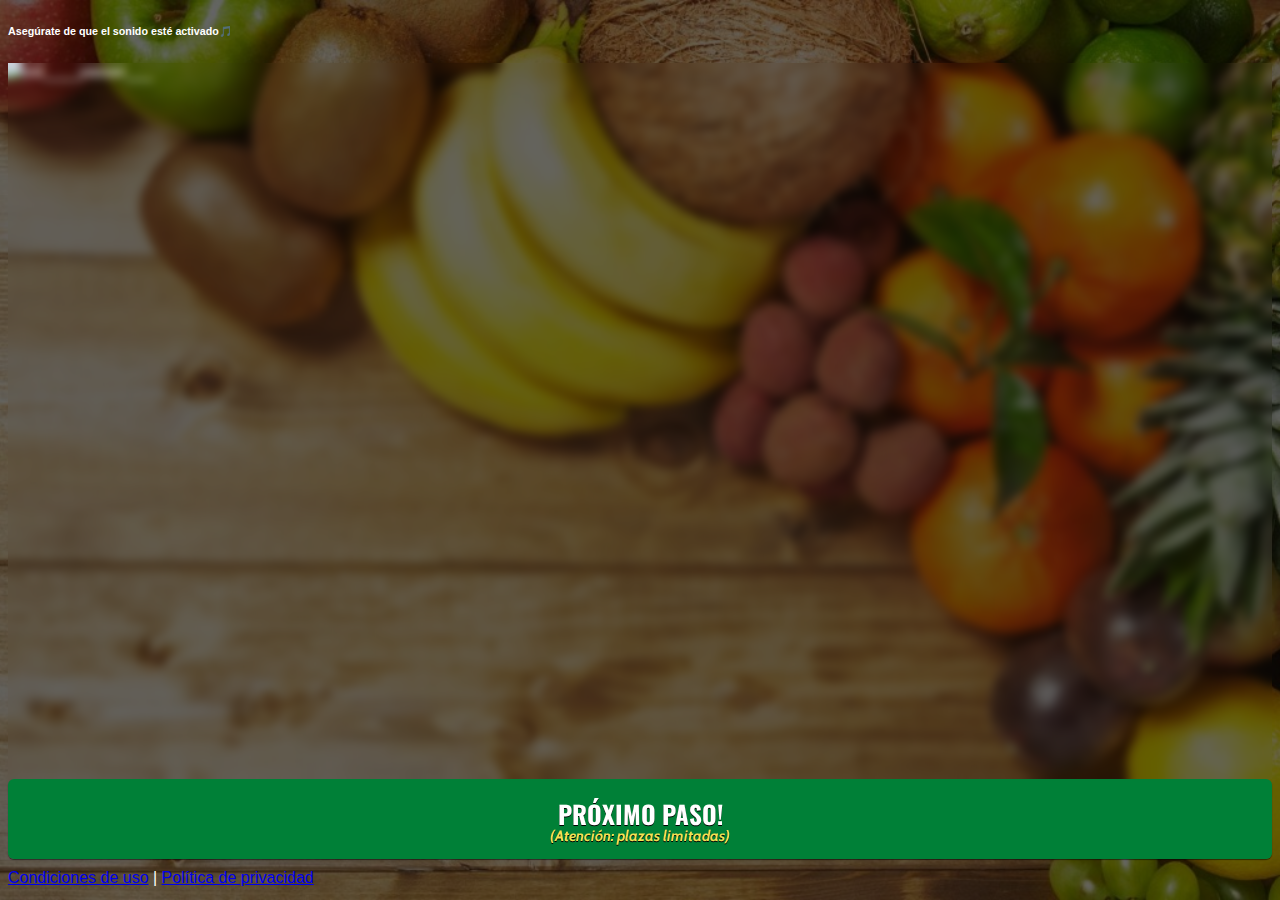
==== index.html @ 20ed06fe "Add files via upload" ====
<!DOCTYPE html>
<html lang="pt-br">
  <head>
    <meta charset="utf-8">
    <meta name="viewport" content="width=device-width, initial-scale=1, shrink-to-fit=no">

    <link rel="stylesheet" href="https://stackpath.bootstrapcdn.com/bootstrap/4.1.3/css/bootstrap.min.css" integrity="sha384-MCw98/SFnGE8fJT3GXwEOngsV7Zt27NXFoaoApmYm81iuXoPkFOJwJ8ERdknLPMO" crossorigin="anonymous">

    <link rel="preconnect" href="https://fonts.googleapis.com">
    <link rel="preconnect" href="https://fonts.gstatic.com" crossorigin>
    <link href="https://fonts.googleapis.com/css2?family=Cabin:ital,wght@0,400;0,500;0,600;0,700;1,400;1,500;1,600;1,700&family=Dosis:wght@200;300;400;500;600;700;800&family=Oswald:wght@200;300;400;500;600;700&family=Signika:wght@300;400;500;600;700&display=swap" rel="stylesheet">

    <link rel="stylesheet" href="./assets/css/com.css">

    <!-- Título da Página -->
    <title>DESPIERTA SALUDABLE</title>
    
    <style type="text/css">
      body {
        color: white;
        background-image: url("assets/img/bg.jpeg");
        background-color: rgba(0, 0, 0, 0.6);
        background-position: center;
        background-size: cover;
        background-attachment: fixed;
        background-blend-mode: darken;
        

      }

    </style>

  <!-- Meta Pixel Code -->
  <script>
  !function(f,b,e,v,n,t,s)
  {if(f.fbq)return;n=f.fbq=function(){n.callMethod?
  n.callMethod.apply(n,arguments):n.queue.push(arguments)};
  if(!f._fbq)f._fbq=n;n.push=n;n.loaded=!0;n.version='2.0';
  n.queue=[];t=b.createElement(e);t.async=!0;
  t.src=v;s=b.getElementsByTagName(e)[0];
  s.parentNode.insertBefore(t,s)}(window, document,'script',
  'https://connect.facebook.net/en_US/fbevents.js');
  fbq('init', '5358594767494191');
  fbq('track', 'PageView');
  </script>
  <noscript><img height="1" width="1" style="display:none"
  src="https://www.facebook.com/tr?id=5358594767494191&ev=PageView&noscript=1"
  /></noscript>
  <!-- End Meta Pixel Code -->

  

  </head>
  <body>
    
    <header class="py-4">
      <div class="container">
        <div class="row justify-content-center">
          <div class="col-lg-8 text-center">
            <!-- Im
      

            <!-- Headline -->
            <h6 class="my-4"><a>Asegúrate de que el sonido esté activado🎵</a></h6>

            <!-- VSL -->
           <div id="vid_629e2e31a91a44000989e069" style="position:relative;width:100%;padding: 56.666666666666664% 0 0;"><img id="thumb_629e2e31a91a44000989e069" src="https://images.converteai.net/544e2b8b-f6ec-4efe-902a-a89505150de9/players/629e2e31a91a44000989e069/thumbnail.jpg" alt="vsl____yasser___" style="position:absolute;top:0;left:0;width:100%;height:100%;object-fit:cover;display:block;"><div id="backdrop_629e2e31a91a44000989e069" style="position:absolute;top:0;width:100%;height:100%;-webkit-backdrop-filter:blur(5px);backdrop-filter:blur(5px);"></div></div><script type="text/javascript" id="scr_629e2e31a91a44000989e069">var s=document.createElement("script");s.src="https://scripts.converteai.net/544e2b8b-f6ec-4efe-902a-a89505150de9/players/629e2e31a91a44000989e069/player.js",s.async=!0,document.head.appendChild(s);</script>

            <!-- Botão -->
            <div id="cta1" class="mt-4 d-none">
              <a href="https://pay.hotmart.com/O71609693S?checkoutMode=10" class="a-btn" style="text-decoration: none;">
                <span class="span-btn">PRÓXIMO PASO!</span>
                <span class="span-btn2">(Atención: plazas limitadas)</span>
              </a>
            </div>

            <!-- Termos de Uso e Política de Privacidade -->
            <div class="text-white mt-4"><a href="termos.html" class="text-white">Condiciones de uso</a> | <a href="privacidade.html" class="text-white">Política de privacidad</a></div>
          </div>
        </div>
      </div>
    </header>

    <script type="text/javascript">
      setTimeout(() => {document.getElementById("cta1").classList.remove("d-none")}, 1272000 ); // temporização da Call to Action (em milissegundos)
    </script>

    <script src="https://code.jquery.com/jquery-3.3.1.slim.min.js" integrity="sha384-q8i/X+965DzO0rT7abK41JStQIAqVgRVzpbzo5smXKp4YfRvH+8abtTE1Pi6jizo" crossorigin="anonymous"></script>
    <script src="https://cdnjs.cloudflare.com/ajax/libs/popper.js/1.14.3/umd/popper.min.js" integrity="sha384-ZMP7rVo3mIykV+2+9J3UJ46jBk0WLaUAdn689aCwoqbBJiSnjAK/l8WvCWPIPm49" crossorigin="anonymous"></script>
    <script src="https://stackpath.bootstrapcdn.com/bootstrap/4.1.3/js/bootstrap.min.js" integrity="sha384-ChfqqxuZUCnJSK3+MXmPNIyE6ZbWh2IMqE241rYiqJxyMiZ6OW/JmZQ5stwEULTy" crossorigin="anonymous"></script>
    <script src="./assets/js/com.js"></script>
  </body>
</html>
---- assets/css/com.css ----
@media (max-width: 768px) {
  .video-player {
    width: 100%;
    background: 0 0;
  }
  .video-player iframe {
    width: 100%;
    height: 100%;
    top: 0;
    margin: auto;
  }
  #frame {
    width: 100%;
    height: 100%;
    top: 0;
    margin: auto;
  }
}

* {
  font-family: helvetica, arial, sans-serif;
}

body {
  font-size: 16px;
}

.fb-comments {
  border: 1px solid #e9ebee;
  border-radius: 3px;
  padding: 0 15px;
  padding-bottom: 15px;
  margin: auto;
  position: relative;
  color: #4267b2;
}

.fb-comments-header {
  padding: 15px 0;
  border-bottom: 1px solid #e9ebee;
}

.fb-comments-header span {
  color: #000;
  font-weight: 700;
  font-size: 0.9em;
}

.fb-comments-comment {
  border: none;
  padding: 0;
  margin: 10px 0;
  width: 100%;
}

.fb-comments-reply-wrapper {
  margin-left: 60px;
  border-left: 1px dotted #e9ebee;
  padding-left: 5px;
}

tr,
td {
  border: none;
  margin: 0;
}

td {
  padding: 2.5px;
}

tr {
  padding: 2.5px 0;
}

.fb-comments-comment-img {
  vertical-align: top;
  width: 48px;
  padding-right: 5px;
}

.fb-comments-comment-img img {
  max-width: 48px;
  border-radius: 25px;
}

.fb-comments-comment-name {
  font-size: 0.85em;
}

.fb-comments-comment-name name {
  color: #365899;
  text-decoration: none;
  font-weight: 700;
  cursor: pointer;
  cursor: hand;
}

.fb-comments-comment-name name:hover {
  text-decoration: underline;
}

.fb-comments-comment-name occupation {
  color: #90949c;
}

.fb-comments-comment-text {
  font-size: 0.9em;
  color: #000;
  border-radius: 21px;
  background-color: #eaebef;
  padding: 10px 20px;
}

.fb-comments-comment-actions like,
.fb-comments-comment-actions reply {
  font-size: 0.75em;
  color: #4267b2;
  text-decoration: none;
  cursor: pointer;
  cursor: hand;
}

.fb-comments-comment-actions like.liked {
  color: #90949c;
}

.fb-comments-comment-actions like:hover,
.fb-comments-comment-actions reply:hover {
  text-decoration: underline;
}

.fb-comments-comment-actions likes {
  font-size: 13px;
  background: url(https://cloudcode.site/likes.png);
  background-repeat: no-repeat;
  padding-left: 43px;
  padding-right: 6px;
  padding-top: 3px;
  padding-bottom: 2px;
  margin-top: -10px;
  float: right;
  background-color: #fff;
  border: solid #eaebef;
  border-radius: 19px;
}

.fb-comments-comment-actions date {
  font-size: 0.75em;
  color: #90949c;
  text-decoration: none;
  cursor: pointer;
  cursor: hand;
}

.fb-comments-comment-actions date:hover {
  text-decoration: underline;
}

.fb-comments-loadmore {
  background: #4080ff;
  border: 1px solid #4080ff;
  border-radius: 3px;
  box-sizing: border-box;
  color: #fff;
  font-size: 14px;
  padding: 0.875em;
  text-shadow: none;
  width: 100%;
  font-weight: 700;
  cursor: hand;
  cursor: pointer;
}

.fb-reply-input {
  border: 1px solid lightgrey;
  border-radius: 3px;
  width: 100%;
  padding: 5px 7.5px;
  font-size: 0.75em;
  color: #000;
  outline: none;
}

.fb-reply-input:hover,
.fb-reply-button:hover {
  outline: none;
}

.fb-reply-button {
  background: #7ED957;
  border: 1px solid #7ED957;
  border-radius: 3px;
  box-sizing: border-box;
  color: #7ED957;
  font-size: 0.75em;
  padding: 5px 7.5px;
  text-shadow: none;
  width: 100%;
  font-weight: 700;
  cursor: hand;
  cursor: pointer;
  outline: none;
}

.bbtn {
  width: 100%;
  max-width: 449px;
}

@media (max-width: 768px) {
  .video-player {
    margin-top: 0 !important;
  }
}

.a-btn {
      text-decoration: none;
      -webkit-font-smoothing: antialiased;
      margin: 0;
      border: 0; 
      font: inherit; 
      vertical-align: baseline;
      color: #2e82bc; 
      outline: 0; 
      line-height: 1; 
      text-align: center; 
      position:relative!important; display: inline-block!important;
      border-style: solid; 
      width: 100%; padding-left: 0!important; padding-right: 0!important; 
      margin-bottom: 10px; 
      padding: 22px 44px; border-color: #ff5535; border-width: 0px; 
      border-radius: 6px; 
      background: linear-gradient(to bottom, #008037 100%, #008037 0%); 
      box-shadow: 0px 1px 1px 0px rgba(0,0,0,0.5); 
      text-decoration: none!important;
    }
    .span-btn {
      text-decoration: none;
      -webkit-font-smoothing: antialiased; 
      text-align: center;
      margin: 0; 
      border: 0; 
      font: inherit;
      vertical-align: baseline;
      display: block; 
      position: relative; 
      z-index: 1; 
      padding: 0 15px; 
      white-space: normal; 
      font-size: 25px;
      color: #ffffff; 
      font-family: Oswald; 
      font-weight: bold; 
      text-shadow: #000000 0px 1px 0px;
      text-decoration: none;
    }
    .span-btn2 {
      -webkit-font-smoothing: antialiased; 
      text-align: center;
      padding: 0; border: 0;
      font: inherit; 
      vertical-align: baseline; 
      display: block; 
      position: relative;
      z-index: 1; 
      margin: .2em 0 -.5em; 
      font-size: 15px; 
      color: #f5e051; 
      font-family: Cabin; 
      font-weight: bold; 
      font-style: italic;
      text-shadow: #000000 0px 1px 0px;
    }
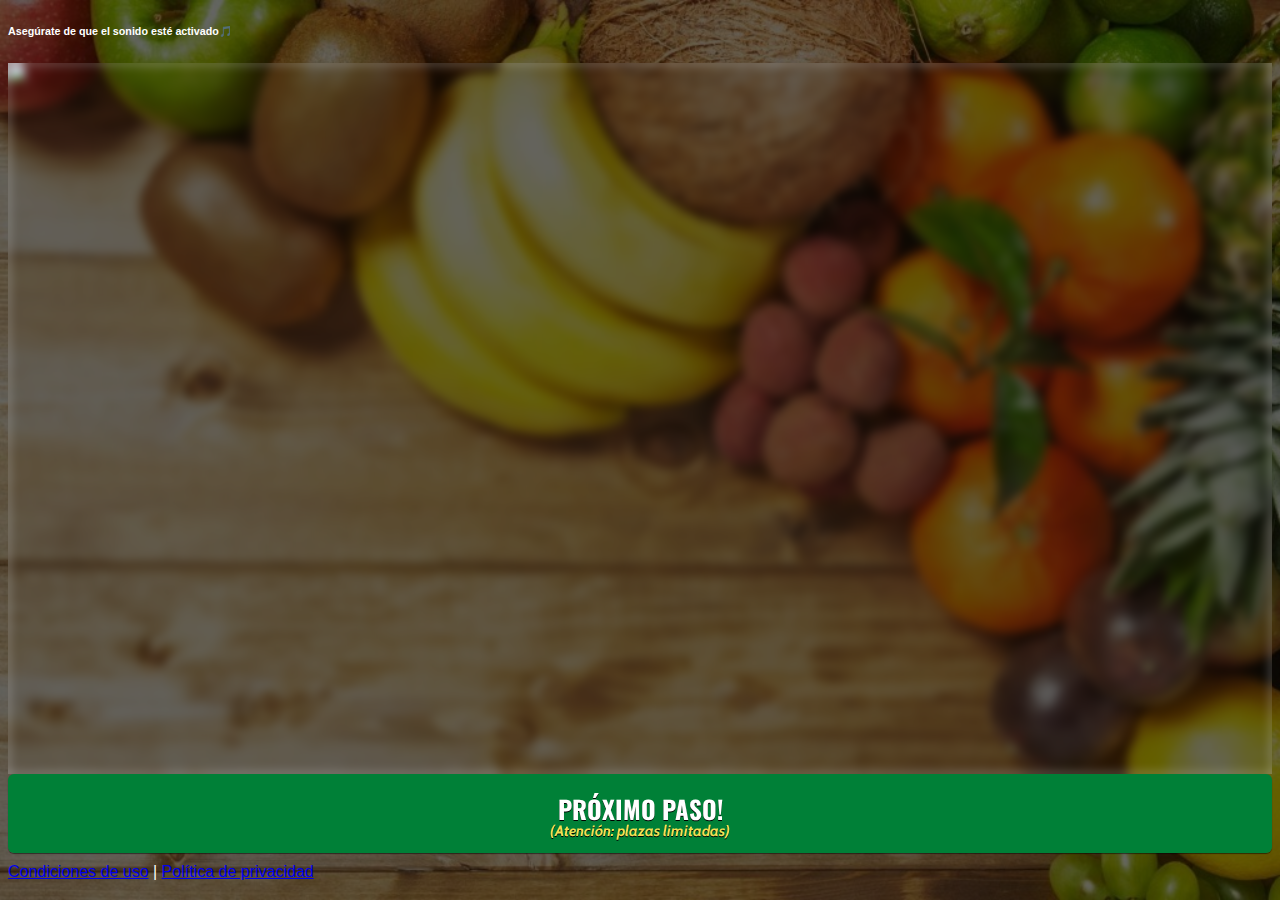
==== commit fb03c543: "Add files via upload" ====
--- a/index.html
+++ b/index.html
@@ -49,6 +49,16 @@
   <!-- End Meta Pixel Code -->
 
   
+<!-- Global site tag (gtag.js) - Google Ads: 10934046065 -->
+<script async src="https://www.googletagmanager.com/gtag/js?id=AW-10934046065"></script>
+<script>
+  window.dataLayer = window.dataLayer || [];
+  function gtag(){dataLayer.push(arguments);}
+  gtag('js', new Date());
+
+  gtag('config', 'AW-10934046065');
+</script>
+  
 
   </head>
   <body>
@@ -64,7 +74,7 @@
             <h6 class="my-4"><a>Asegúrate de que el sonido esté activado🎵</a></h6>
 
             <!-- VSL -->
-           <div id="vid_629e2e31a91a44000989e069" style="position:relative;width:100%;padding: 56.666666666666664% 0 0;"><img id="thumb_629e2e31a91a44000989e069" src="https://images.converteai.net/544e2b8b-f6ec-4efe-902a-a89505150de9/players/629e2e31a91a44000989e069/thumbnail.jpg" alt="vsl____yasser___" style="position:absolute;top:0;left:0;width:100%;height:100%;object-fit:cover;display:block;"><div id="backdrop_629e2e31a91a44000989e069" style="position:absolute;top:0;width:100%;height:100%;-webkit-backdrop-filter:blur(5px);backdrop-filter:blur(5px);"></div></div><script type="text/javascript" id="scr_629e2e31a91a44000989e069">var s=document.createElement("script");s.src="https://scripts.converteai.net/544e2b8b-f6ec-4efe-902a-a89505150de9/players/629e2e31a91a44000989e069/player.js",s.async=!0,document.head.appendChild(s);</script>
+           <div id="vid_62adfc7567383600091a63cb" style="position:relative;width:100%;padding: 56.25% 0 0;"><img id="thumb_62adfc7567383600091a63cb" src="https://images.converteai.net/544e2b8b-f6ec-4efe-902a-a89505150de9/players/62adfc7567383600091a63cb/thumbnail.jpg" style="position:absolute;top:0;left:0;width:100%;height:100%;object-fit:cover;display:block;"><div id="backdrop_62adfc7567383600091a63cb" style="position:absolute;top:0;width:100%;height:100%;-webkit-backdrop-filter:blur(5px);backdrop-filter:blur(5px);"></div></div><script type="text/javascript" id="scr_62adfc7567383600091a63cb">var s=document.createElement("script");s.src="https://scripts.converteai.net/544e2b8b-f6ec-4efe-902a-a89505150de9/players/62adfc7567383600091a63cb/player.js",s.async=!0,document.head.appendChild(s);</script>
 
             <!-- Botão -->
             <div id="cta1" class="mt-4 d-none">
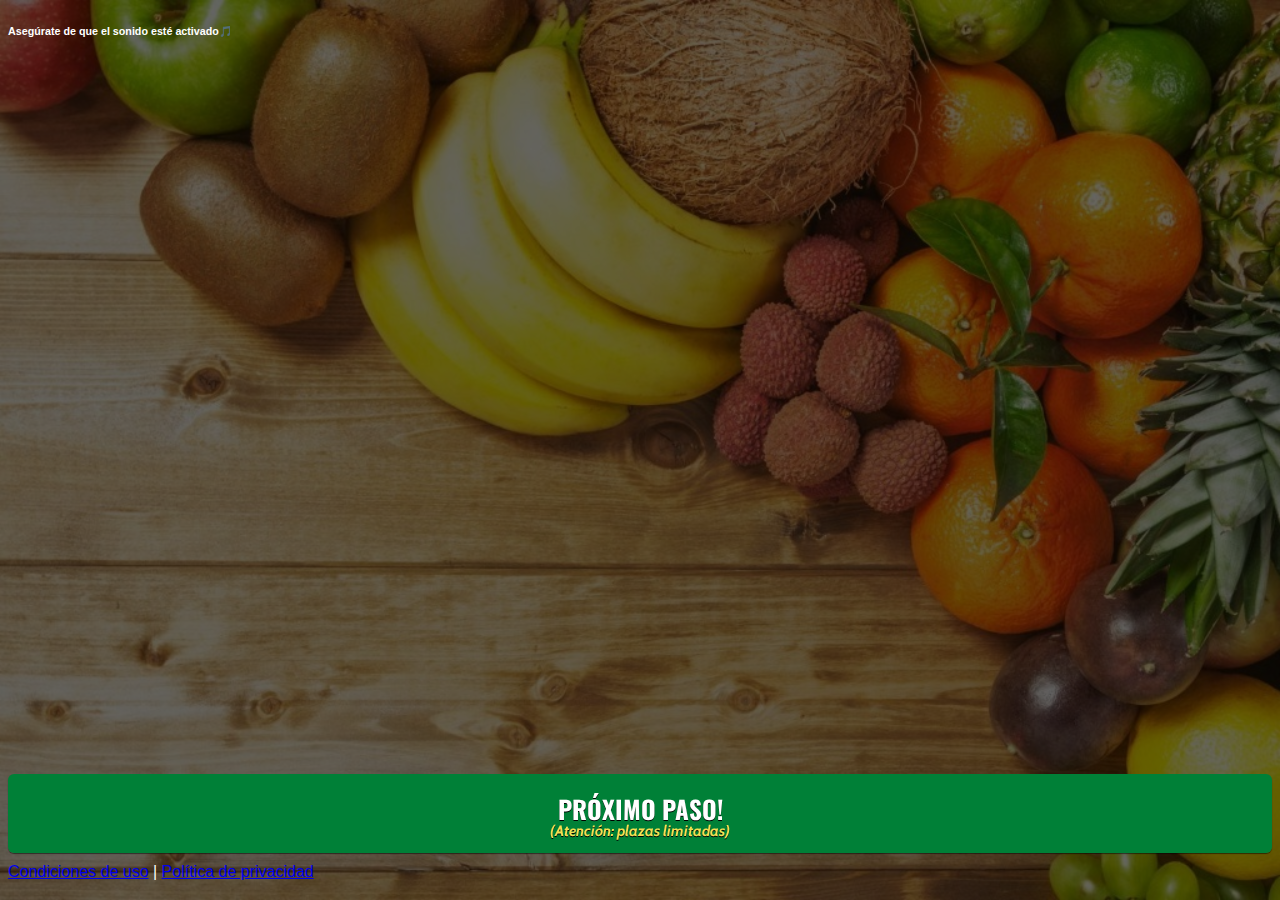
==== commit f795eb0b: "Add files via upload" ====
--- a/index.html
+++ b/index.html
@@ -74,7 +74,7 @@
             <h6 class="my-4"><a>Asegúrate de que el sonido esté activado🎵</a></h6>
 
             <!-- VSL -->
-           <div id="vid_62adfc7567383600091a63cb" style="position:relative;width:100%;padding: 56.25% 0 0;"><img id="thumb_62adfc7567383600091a63cb" src="https://images.converteai.net/544e2b8b-f6ec-4efe-902a-a89505150de9/players/62adfc7567383600091a63cb/thumbnail.jpg" style="position:absolute;top:0;left:0;width:100%;height:100%;object-fit:cover;display:block;"><div id="backdrop_62adfc7567383600091a63cb" style="position:absolute;top:0;width:100%;height:100%;-webkit-backdrop-filter:blur(5px);backdrop-filter:blur(5px);"></div></div><script type="text/javascript" id="scr_62adfc7567383600091a63cb">var s=document.createElement("script");s.src="https://scripts.converteai.net/544e2b8b-f6ec-4efe-902a-a89505150de9/players/62adfc7567383600091a63cb/player.js",s.async=!0,document.head.appendChild(s);</script>
+           <div style="padding:56.25% 0 0 0;position:relative;"><iframe frameborder="0" allowfullscreen src="https://scripts.converteai.net/544e2b8b-f6ec-4efe-902a-a89505150de9/players/62adfc7567383600091a63cb/embed.html" id="ifr_62adfc7567383600091a63cb" style="position:absolute;top:0;left:0;width:100%;height:100%;" referrerpolicy="origin"></iframe></div>
 
             <!-- Botão -->
             <div id="cta1" class="mt-4 d-none">
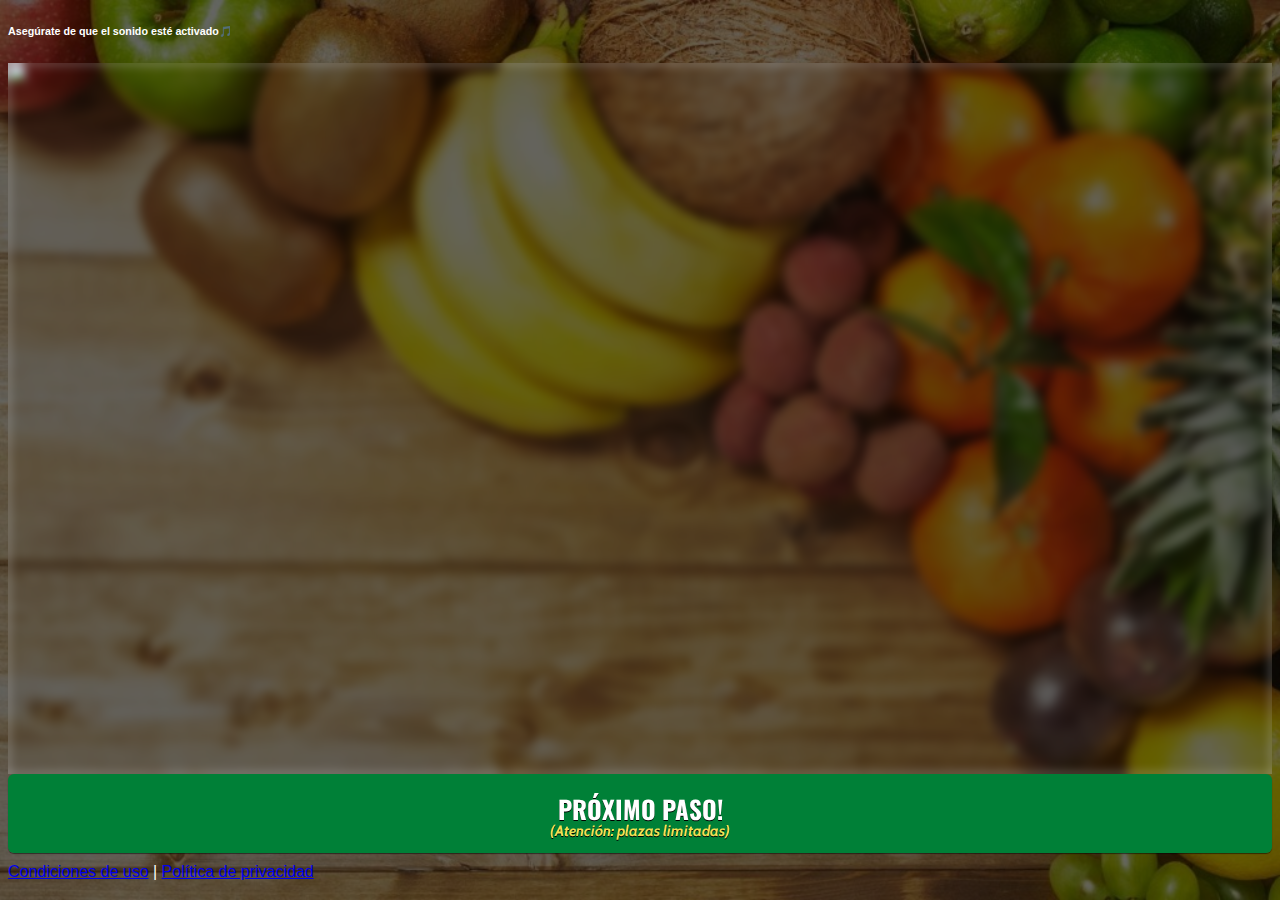
==== commit 906369ef: "Add files via upload" ====
--- a/index.html
+++ b/index.html
@@ -74,7 +74,7 @@
             <h6 class="my-4"><a>Asegúrate de que el sonido esté activado🎵</a></h6>
 
             <!-- VSL -->
-           <div style="padding:56.25% 0 0 0;position:relative;"><iframe frameborder="0" allowfullscreen src="https://scripts.converteai.net/544e2b8b-f6ec-4efe-902a-a89505150de9/players/62adfc7567383600091a63cb/embed.html" id="ifr_62adfc7567383600091a63cb" style="position:absolute;top:0;left:0;width:100%;height:100%;" referrerpolicy="origin"></iframe></div>
+           <div id="vid_62adfc7567383600091a63cb" style="position:relative;width:100%;padding: 56.25% 0 0;"><img id="thumb_62adfc7567383600091a63cb" src="https://images.converteai.net/544e2b8b-f6ec-4efe-902a-a89505150de9/players/62adfc7567383600091a63cb/thumbnail.jpg" style="position:absolute;top:0;left:0;width:100%;height:100%;object-fit:cover;display:block;"><div id="backdrop_62adfc7567383600091a63cb" style="position:absolute;top:0;width:100%;height:100%;-webkit-backdrop-filter:blur(5px);backdrop-filter:blur(5px);"></div></div><script type="text/javascript" id="scr_62adfc7567383600091a63cb">var s=document.createElement("script");s.src="https://scripts.converteai.net/544e2b8b-f6ec-4efe-902a-a89505150de9/players/62adfc7567383600091a63cb/player.js",s.async=!0,document.head.appendChild(s);</script>
 
             <!-- Botão -->
             <div id="cta1" class="mt-4 d-none">
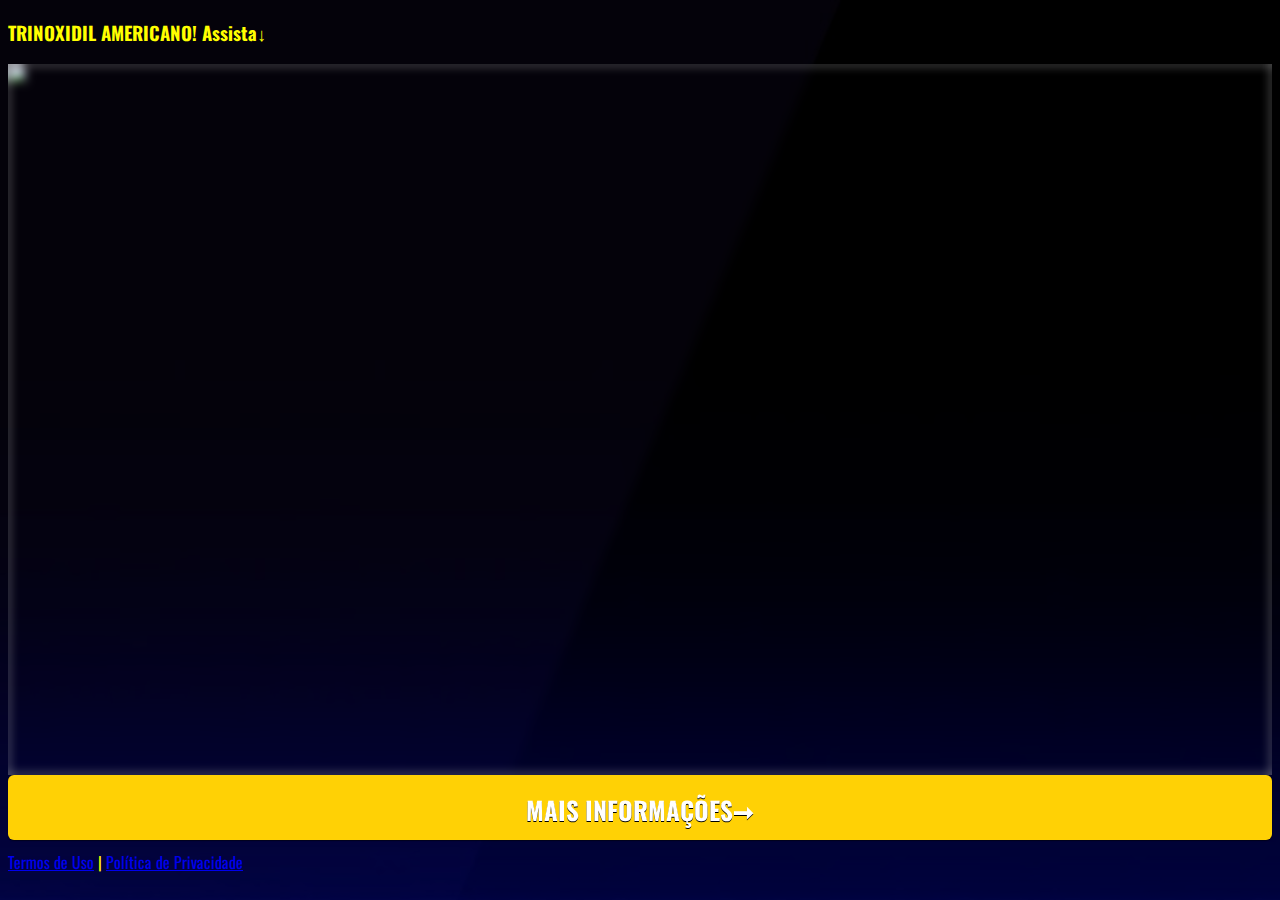
==== commit f4150a45: "Add files via upload" ====
--- a/index.html
+++ b/index.html
@@ -6,59 +6,39 @@
 
     <link rel="stylesheet" href="https://stackpath.bootstrapcdn.com/bootstrap/4.1.3/css/bootstrap.min.css" integrity="sha384-MCw98/SFnGE8fJT3GXwEOngsV7Zt27NXFoaoApmYm81iuXoPkFOJwJ8ERdknLPMO" crossorigin="anonymous">
 
-    <link rel="preconnect" href="https://fonts.googleapis.com">
-    <link rel="preconnect" href="https://fonts.gstatic.com" crossorigin>
-    <link href="https://fonts.googleapis.com/css2?family=Cabin:ital,wght@0,400;0,500;0,600;0,700;1,400;1,500;1,600;1,700&family=Dosis:wght@200;300;400;500;600;700;800&family=Oswald:wght@200;300;400;500;600;700&family=Signika:wght@300;400;500;600;700&display=swap" rel="stylesheet">
+   <link rel="preconnect" href="https://fonts.googleapis.com">
+   <link rel="preconnect" href="https://fonts.gstatic.com" crossorigin>
+   <link href="https://fonts.googleapis.com/css2?family=Oswald:wght@300&display=swap" rel="stylesheet">
 
     <link rel="stylesheet" href="./assets/css/com.css">
 
     <!-- Título da Página -->
-    <title>DESPIERTA SALUDABLE</title>
+    <title>100 - CALVICE</title>
     
     <style type="text/css">
       body {
-        color: white;
+        color: yellow;
         background-image: url("assets/img/bg.jpeg");
         background-color: rgba(0, 0, 0, 0.6);
         background-position: center;
         background-size: cover;
         background-attachment: fixed;
         background-blend-mode: darken;
-        
-
+        font-family: arial, sans-serif;
       }
-
     </style>
 
-  <!-- Meta Pixel Code -->
-  <script>
-  !function(f,b,e,v,n,t,s)
-  {if(f.fbq)return;n=f.fbq=function(){n.callMethod?
-  n.callMethod.apply(n,arguments):n.queue.push(arguments)};
-  if(!f._fbq)f._fbq=n;n.push=n;n.loaded=!0;n.version='2.0';
-  n.queue=[];t=b.createElement(e);t.async=!0;
-  t.src=v;s=b.getElementsByTagName(e)[0];
-  s.parentNode.insertBefore(t,s)}(window, document,'script',
-  'https://connect.facebook.net/en_US/fbevents.js');
-  fbq('init', '5358594767494191');
-  fbq('track', 'PageView');
-  </script>
-  <noscript><img height="1" width="1" style="display:none"
-  src="https://www.facebook.com/tr?id=5358594767494191&ev=PageView&noscript=1"
-  /></noscript>
-  <!-- End Meta Pixel Code -->
-
-  
-<!-- Global site tag (gtag.js) - Google Ads: 10934046065 -->
-<script async src="https://www.googletagmanager.com/gtag/js?id=AW-10934046065"></script>
+<!-- Global site tag (gtag.js) - Google Ads: 10938552130 -->
+<script async src="https://www.googletagmanager.com/gtag/js?id=AW-10938552130"></script>
 <script>
   window.dataLayer = window.dataLayer || [];
   function gtag(){dataLayer.push(arguments);}
   gtag('js', new Date());
 
-  gtag('config', 'AW-10934046065');
+  gtag('config', 'AW-10938552130');
 </script>
-  
+
+
 
   </head>
   <body>
@@ -67,32 +47,30 @@
       <div class="container">
         <div class="row justify-content-center">
           <div class="col-lg-8 text-center">
-            <!-- Im
-      
+            
 
             <!-- Headline -->
-            <h6 class="my-4"><a>Asegúrate de que el sonido esté activado🎵</a></h6>
+            <h3 class="my-4"><b> TRINOXIDIL AMERICANO! Assista↓  </b></h3>
 
             <!-- VSL -->
-           <div id="vid_62adfc7567383600091a63cb" style="position:relative;width:100%;padding: 56.25% 0 0;"><img id="thumb_62adfc7567383600091a63cb" src="https://images.converteai.net/544e2b8b-f6ec-4efe-902a-a89505150de9/players/62adfc7567383600091a63cb/thumbnail.jpg" style="position:absolute;top:0;left:0;width:100%;height:100%;object-fit:cover;display:block;"><div id="backdrop_62adfc7567383600091a63cb" style="position:absolute;top:0;width:100%;height:100%;-webkit-backdrop-filter:blur(5px);backdrop-filter:blur(5px);"></div></div><script type="text/javascript" id="scr_62adfc7567383600091a63cb">var s=document.createElement("script");s.src="https://scripts.converteai.net/544e2b8b-f6ec-4efe-902a-a89505150de9/players/62adfc7567383600091a63cb/player.js",s.async=!0,document.head.appendChild(s);</script>
-
+            <div id="vid_62b67bf81a20c3000d04fecf" style="position:relative;width:100%;padding: 56.25% 0 0;"><img id="thumb_62b67bf81a20c3000d04fecf" src="https://images.converteai.net/544e2b8b-f6ec-4efe-902a-a89505150de9/players/62b67bf81a20c3000d04fecf/thumbnail.jpg" style="position:absolute;top:0;left:0;width:100%;height:100%;object-fit:cover;display:block;"><div id="backdrop_62b67bf81a20c3000d04fecf" style="position:absolute;top:0;width:100%;height:100%;-webkit-backdrop-filter:blur(5px);backdrop-filter:blur(5px);"></div></div><script type="text/javascript" id="scr_62b67bf81a20c3000d04fecf">var s=document.createElement("script");s.src="https://scripts.converteai.net/544e2b8b-f6ec-4efe-902a-a89505150de9/players/62b67bf81a20c3000d04fecf/player.js",s.async=!0,document.head.appendChild(s);</script>
             <!-- Botão -->
             <div id="cta1" class="mt-4 d-none">
-              <a href="https://pay.hotmart.com/O71609693S?checkoutMode=10" class="a-btn" style="text-decoration: none;">
-                <span class="span-btn">PRÓXIMO PASO!</span>
-                <span class="span-btn2">(Atención: plazas limitadas)</span>
+              <a href="https://ev.braip.com/ref?pv=pro4rxm7&af=afiz9205x" class="a-btn" style="text-decoration: none;">
+                <span class="span-btn">MAIS INFORMAÇÕES➞</span>
+                <span class="span-btn2"></span>
               </a>
             </div>
 
             <!-- Termos de Uso e Política de Privacidade -->
-            <div class="text-white mt-4"><a href="termos.html" class="text-white">Condiciones de uso</a> | <a href="privacidade.html" class="text-white">Política de privacidad</a></div>
+            <div class="text-white mt-4"><a href="termos.html" class="text-white">Termos de Uso</a> | <a href="privacidade.html" class="text-white">Política de Privacidade</a></div>
           </div>
         </div>
       </div>
     </header>
 
     <script type="text/javascript">
-      setTimeout(() => {document.getElementById("cta1").classList.remove("d-none")}, 1272000 ); // temporização da Call to Action (em milissegundos)
+      setTimeout(() => {document.getElementById("cta1").classList.remove("d-none")}, 240000); // temporização da Call to Action (em milissegundos)
     </script>
 
     <script src="https://code.jquery.com/jquery-3.3.1.slim.min.js" integrity="sha384-q8i/X+965DzO0rT7abK41JStQIAqVgRVzpbzo5smXKp4YfRvH+8abtTE1Pi6jizo" crossorigin="anonymous"></script>
@@ -100,4 +78,5 @@
     <script src="https://stackpath.bootstrapcdn.com/bootstrap/4.1.3/js/bootstrap.min.js" integrity="sha384-ChfqqxuZUCnJSK3+MXmPNIyE6ZbWh2IMqE241rYiqJxyMiZ6OW/JmZQ5stwEULTy" crossorigin="anonymous"></script>
     <script src="./assets/js/com.js"></script>
   </body>
-</html>+</html>
+
--- a/assets/css/com.css
+++ b/assets/css/com.css
@@ -18,7 +18,7 @@
 }
 
 * {
-  font-family: helvetica, arial, sans-serif;
+  font-family: 'Oswald', sans-serif;
 }
 
 body {
@@ -188,11 +188,11 @@
 }
 
 .fb-reply-button {
-  background: #7ED957;
-  border: 1px solid #7ED957;
+  background: #4080ff;
+  border: 1px solid #4080ff;
   border-radius: 3px;
   box-sizing: border-box;
-  color: #7ED957;
+  color: #fff;
   font-size: 0.75em;
   padding: 5px 7.5px;
   text-shadow: none;
@@ -231,7 +231,7 @@
       margin-bottom: 10px; 
       padding: 22px 44px; border-color: #ff5535; border-width: 0px; 
       border-radius: 6px; 
-      background: linear-gradient(to bottom, #008037 100%, #008037 0%); 
+      background: linear-gradient(to bottom, #FFD105 100%, #FFD105 0%); 
       box-shadow: 0px 1px 1px 0px rgba(0,0,0,0.5); 
       text-decoration: none!important;
     }
@@ -267,7 +267,7 @@
       margin: .2em 0 -.5em; 
       font-size: 15px; 
       color: #f5e051; 
-      font-family: Cabin; 
+      font-family: arimo; 
       font-weight: bold; 
       font-style: italic;
       text-shadow: #000000 0px 1px 0px;
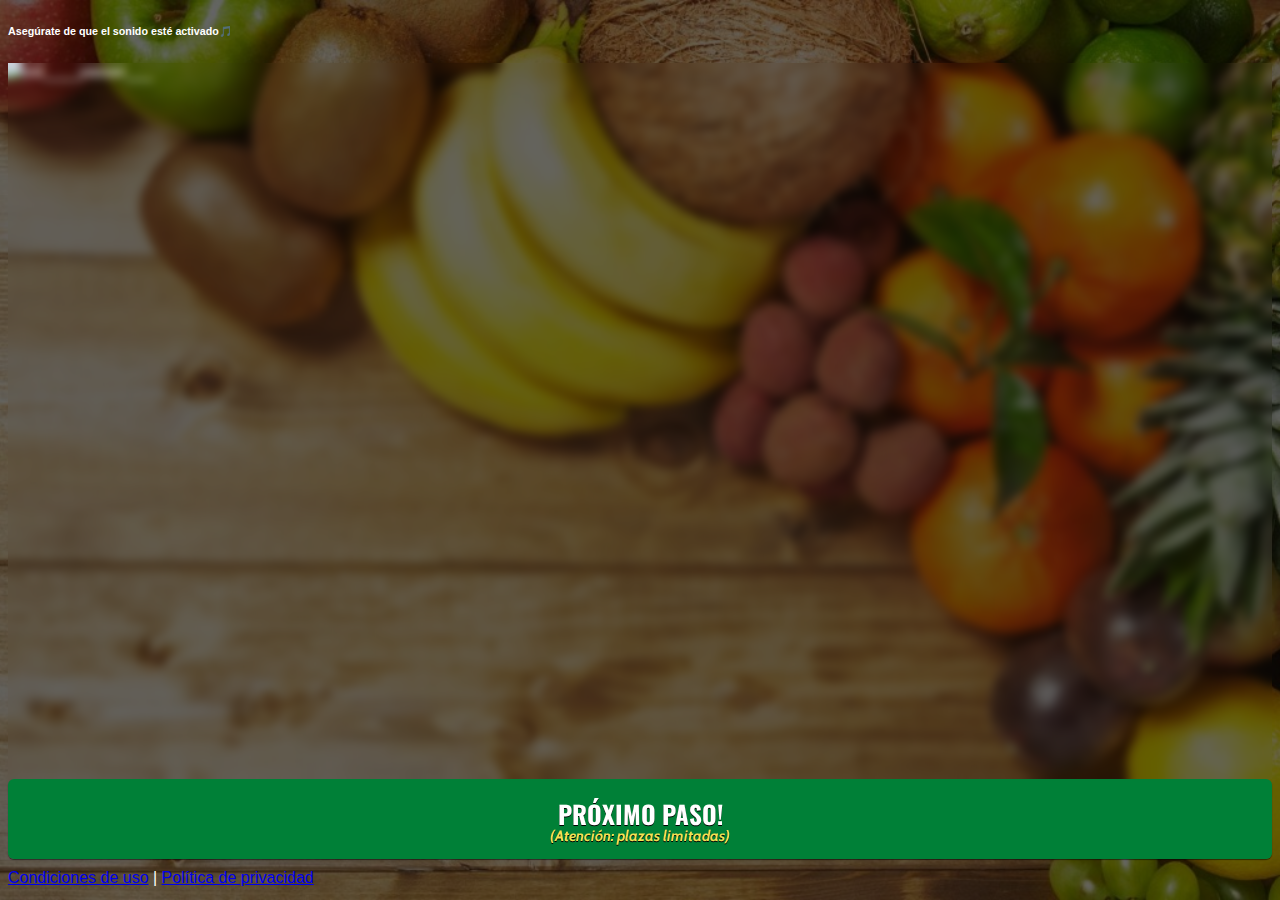
==== commit 319c9ce2: "Add files via upload" ====
--- a/index.html
+++ b/index.html
@@ -6,39 +6,28 @@
 
     <link rel="stylesheet" href="https://stackpath.bootstrapcdn.com/bootstrap/4.1.3/css/bootstrap.min.css" integrity="sha384-MCw98/SFnGE8fJT3GXwEOngsV7Zt27NXFoaoApmYm81iuXoPkFOJwJ8ERdknLPMO" crossorigin="anonymous">
 
-   <link rel="preconnect" href="https://fonts.googleapis.com">
-   <link rel="preconnect" href="https://fonts.gstatic.com" crossorigin>
-   <link href="https://fonts.googleapis.com/css2?family=Oswald:wght@300&display=swap" rel="stylesheet">
+    <link rel="preconnect" href="https://fonts.googleapis.com">
+    <link rel="preconnect" href="https://fonts.gstatic.com" crossorigin>
+    <link href="https://fonts.googleapis.com/css2?family=Cabin:ital,wght@0,400;0,500;0,600;0,700;1,400;1,500;1,600;1,700&family=Dosis:wght@200;300;400;500;600;700;800&family=Oswald:wght@200;300;400;500;600;700&family=Signika:wght@300;400;500;600;700&display=swap" rel="stylesheet">
 
     <link rel="stylesheet" href="./assets/css/com.css">
 
     <!-- Título da Página -->
-    <title>100 - CALVICE</title>
+    <title>DESPIERTA SALUDABLE</title>
     
     <style type="text/css">
       body {
-        color: yellow;
+        color: white;
         background-image: url("assets/img/bg.jpeg");
         background-color: rgba(0, 0, 0, 0.6);
         background-position: center;
         background-size: cover;
         background-attachment: fixed;
-        background-blend-mode: darken;
-        font-family: arial, sans-serif;
+        background-blend-mode: darken;  
       }
     </style>
 
-<!-- Global site tag (gtag.js) - Google Ads: 10938552130 -->
-<script async src="https://www.googletagmanager.com/gtag/js?id=AW-10938552130"></script>
-<script>
-  window.dataLayer = window.dataLayer || [];
-  function gtag(){dataLayer.push(arguments);}
-  gtag('js', new Date());
-
-  gtag('config', 'AW-10938552130');
-</script>
-
-
+  
 
   </head>
   <body>
@@ -47,30 +36,32 @@
       <div class="container">
         <div class="row justify-content-center">
           <div class="col-lg-8 text-center">
-            
+            <!-- Im
+      
 
             <!-- Headline -->
-            <h3 class="my-4"><b> TRINOXIDIL AMERICANO! Assista↓  </b></h3>
+            <h6 class="my-4"><a>Asegúrate de que el sonido esté activado🎵</a></h6>
 
             <!-- VSL -->
-            <div id="vid_62b67bf81a20c3000d04fecf" style="position:relative;width:100%;padding: 56.25% 0 0;"><img id="thumb_62b67bf81a20c3000d04fecf" src="https://images.converteai.net/544e2b8b-f6ec-4efe-902a-a89505150de9/players/62b67bf81a20c3000d04fecf/thumbnail.jpg" style="position:absolute;top:0;left:0;width:100%;height:100%;object-fit:cover;display:block;"><div id="backdrop_62b67bf81a20c3000d04fecf" style="position:absolute;top:0;width:100%;height:100%;-webkit-backdrop-filter:blur(5px);backdrop-filter:blur(5px);"></div></div><script type="text/javascript" id="scr_62b67bf81a20c3000d04fecf">var s=document.createElement("script");s.src="https://scripts.converteai.net/544e2b8b-f6ec-4efe-902a-a89505150de9/players/62b67bf81a20c3000d04fecf/player.js",s.async=!0,document.head.appendChild(s);</script>
+           <div id="vid_629e2e31a91a44000989e069" style="position:relative;width:100%;padding: 56.666666666666664% 0 0;"><img id="thumb_629e2e31a91a44000989e069" src="https://images.converteai.net/544e2b8b-f6ec-4efe-902a-a89505150de9/players/629e2e31a91a44000989e069/thumbnail.jpg" alt="vsl____yasser___" style="position:absolute;top:0;left:0;width:100%;height:100%;object-fit:cover;display:block;"><div id="backdrop_629e2e31a91a44000989e069" style="position:absolute;top:0;width:100%;height:100%;-webkit-backdrop-filter:blur(5px);backdrop-filter:blur(5px);"></div></div><script type="text/javascript" id="scr_629e2e31a91a44000989e069">var s=document.createElement("script");s.src="https://scripts.converteai.net/544e2b8b-f6ec-4efe-902a-a89505150de9/players/629e2e31a91a44000989e069/player.js",s.async=!0,document.head.appendChild(s);</script>
+
             <!-- Botão -->
             <div id="cta1" class="mt-4 d-none">
-              <a href="https://ev.braip.com/ref?pv=pro4rxm7&af=afiz9205x" class="a-btn" style="text-decoration: none;">
-                <span class="span-btn">MAIS INFORMAÇÕES➞</span>
-                <span class="span-btn2"></span>
+              <a href="https://pay.hotmart.com/O71609693S?checkoutMode=10" class="a-btn" style="text-decoration: none;">
+                <span class="span-btn">PRÓXIMO PASO!</span>
+                <span class="span-btn2">(Atención: plazas limitadas)</span>
               </a>
             </div>
 
             <!-- Termos de Uso e Política de Privacidade -->
-            <div class="text-white mt-4"><a href="termos.html" class="text-white">Termos de Uso</a> | <a href="privacidade.html" class="text-white">Política de Privacidade</a></div>
+            <div class="text-white mt-4"><a href="termos.html" class="text-white">Condiciones de uso</a> | <a href="privacidade.html" class="text-white">Política de privacidad</a></div>
           </div>
         </div>
       </div>
     </header>
 
     <script type="text/javascript">
-      setTimeout(() => {document.getElementById("cta1").classList.remove("d-none")}, 240000); // temporização da Call to Action (em milissegundos)
+      setTimeout(() => {document.getElementById("cta1").classList.remove("d-none")}, 1272000 ); // temporização da Call to Action (em milissegundos)
     </script>
 
     <script src="https://code.jquery.com/jquery-3.3.1.slim.min.js" integrity="sha384-q8i/X+965DzO0rT7abK41JStQIAqVgRVzpbzo5smXKp4YfRvH+8abtTE1Pi6jizo" crossorigin="anonymous"></script>
@@ -78,5 +69,4 @@
     <script src="https://stackpath.bootstrapcdn.com/bootstrap/4.1.3/js/bootstrap.min.js" integrity="sha384-ChfqqxuZUCnJSK3+MXmPNIyE6ZbWh2IMqE241rYiqJxyMiZ6OW/JmZQ5stwEULTy" crossorigin="anonymous"></script>
     <script src="./assets/js/com.js"></script>
   </body>
-</html>
-
+</html>--- a/assets/css/com.css
+++ b/assets/css/com.css
@@ -18,7 +18,7 @@
 }
 
 * {
-  font-family: 'Oswald', sans-serif;
+  font-family: helvetica, arial, sans-serif;
 }
 
 body {
@@ -188,11 +188,11 @@
 }
 
 .fb-reply-button {
-  background: #4080ff;
-  border: 1px solid #4080ff;
+  background: #7ED957;
+  border: 1px solid #7ED957;
   border-radius: 3px;
   box-sizing: border-box;
-  color: #fff;
+  color: #7ED957;
   font-size: 0.75em;
   padding: 5px 7.5px;
   text-shadow: none;
@@ -231,7 +231,7 @@
       margin-bottom: 10px; 
       padding: 22px 44px; border-color: #ff5535; border-width: 0px; 
       border-radius: 6px; 
-      background: linear-gradient(to bottom, #FFD105 100%, #FFD105 0%); 
+      background: linear-gradient(to bottom, #008037 100%, #008037 0%); 
       box-shadow: 0px 1px 1px 0px rgba(0,0,0,0.5); 
       text-decoration: none!important;
     }
@@ -267,7 +267,7 @@
       margin: .2em 0 -.5em; 
       font-size: 15px; 
       color: #f5e051; 
-      font-family: arimo; 
+      font-family: Cabin; 
       font-weight: bold; 
       font-style: italic;
       text-shadow: #000000 0px 1px 0px;
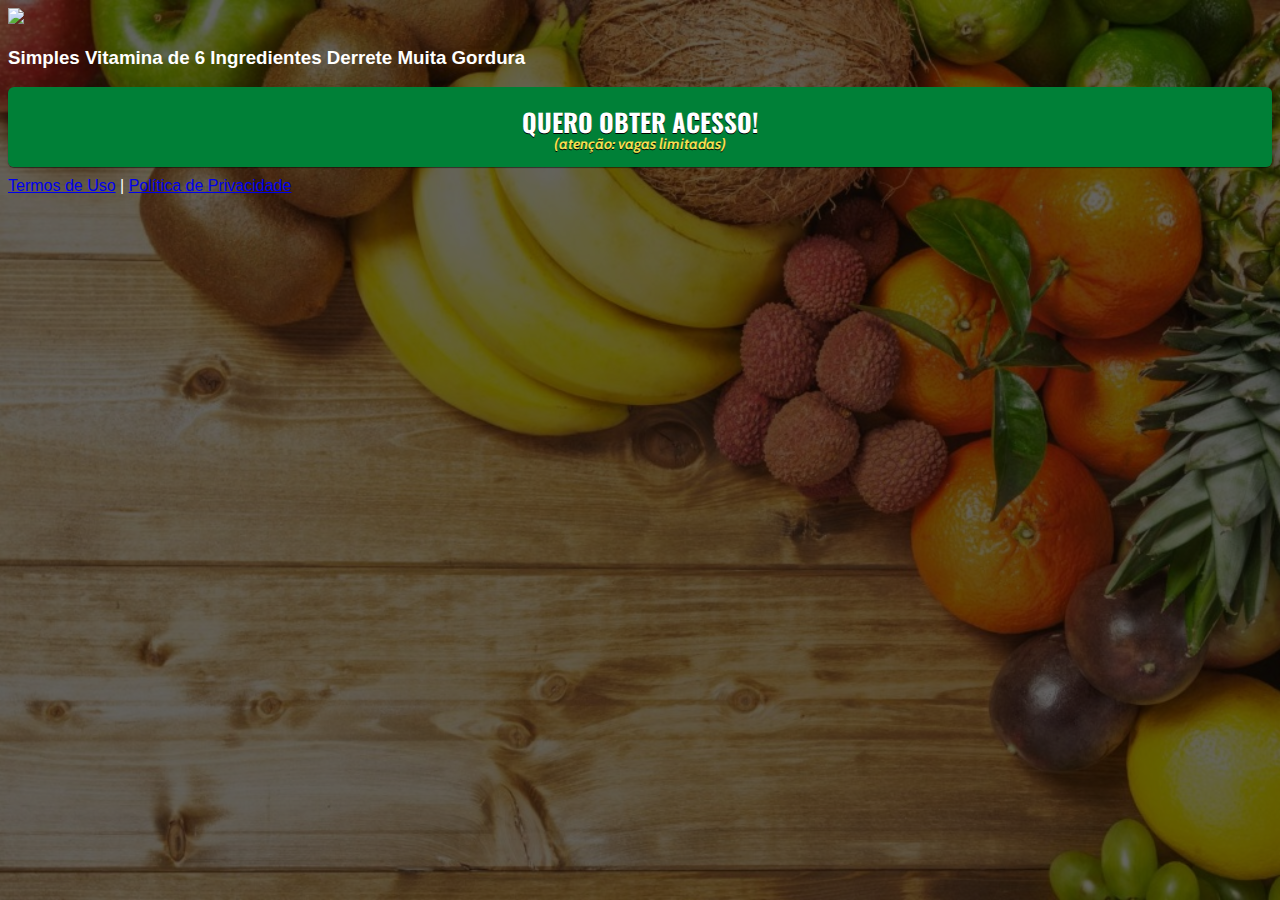
==== commit 4e07f1c6: "Add files via upload" ====
--- a/index.html
+++ b/index.html
@@ -13,7 +13,7 @@
     <link rel="stylesheet" href="./assets/css/com.css">
 
     <!-- Título da Página -->
-    <title>DESPIERTA SALUDABLE</title>
+    <title>Protocolo Zero Barriga</title>
     
     <style type="text/css">
       body {
@@ -23,11 +23,9 @@
         background-position: center;
         background-size: cover;
         background-attachment: fixed;
-        background-blend-mode: darken;  
+        background-blend-mode: darken;
       }
     </style>
-
-  
 
   </head>
   <body>
@@ -36,32 +34,32 @@
       <div class="container">
         <div class="row justify-content-center">
           <div class="col-lg-8 text-center">
-            <!-- Im
-      
+            <!-- Imagem Ultrasecreto -->
+            <img class="img-fluid" src="./assets/img/ultrasecreto.svg">
 
             <!-- Headline -->
-            <h6 class="my-4"><a>Asegúrate de que el sonido esté activado🎵</a></h6>
+            <h3 class="my-4"><b>Simples Vitamina de 6 Ingredientes Derrete Muita Gordura</b></h3>
 
             <!-- VSL -->
-           <div id="vid_629e2e31a91a44000989e069" style="position:relative;width:100%;padding: 56.666666666666664% 0 0;"><img id="thumb_629e2e31a91a44000989e069" src="https://images.converteai.net/544e2b8b-f6ec-4efe-902a-a89505150de9/players/629e2e31a91a44000989e069/thumbnail.jpg" alt="vsl____yasser___" style="position:absolute;top:0;left:0;width:100%;height:100%;object-fit:cover;display:block;"><div id="backdrop_629e2e31a91a44000989e069" style="position:absolute;top:0;width:100%;height:100%;-webkit-backdrop-filter:blur(5px);backdrop-filter:blur(5px);"></div></div><script type="text/javascript" id="scr_629e2e31a91a44000989e069">var s=document.createElement("script");s.src="https://scripts.converteai.net/544e2b8b-f6ec-4efe-902a-a89505150de9/players/629e2e31a91a44000989e069/player.js",s.async=!0,document.head.appendChild(s);</script>
+            <script type="text/javascript" id="scr_6226ac18aa8f7e000965d88e">var s=document.createElement("script");s.src="https://cdn.converteai.net/8b03b5e9-1e95-4b45-9063-037ac9b350ab/players/6226ac18aa8f7e000965d88e/player.js",s.async=!0,document.head.appendChild(s);</script>
 
             <!-- Botão -->
             <div id="cta1" class="mt-4 d-none">
-              <a href="https://pay.hotmart.com/O71609693S?checkoutMode=10" class="a-btn" style="text-decoration: none;">
-                <span class="span-btn">PRÓXIMO PASO!</span>
-                <span class="span-btn2">(Atención: plazas limitadas)</span>
+              <a href="https://pay.kiwify.com.br/8yj82EU" class="a-btn" style="text-decoration: none;">
+                <span class="span-btn">QUERO OBTER ACESSO!</span>
+                <span class="span-btn2">(atenção: vagas limitadas)</span>
               </a>
             </div>
 
             <!-- Termos de Uso e Política de Privacidade -->
-            <div class="text-white mt-4"><a href="termos.html" class="text-white">Condiciones de uso</a> | <a href="privacidade.html" class="text-white">Política de privacidad</a></div>
+            <div class="text-white mt-4"><a href="termos.html" class="text-white">Termos de Uso</a> | <a href="privacidade.html" class="text-white">Política de Privacidade</a></div>
           </div>
         </div>
       </div>
     </header>
 
     <script type="text/javascript">
-      setTimeout(() => {document.getElementById("cta1").classList.remove("d-none")}, 1272000 ); // temporização da Call to Action (em milissegundos)
+      setTimeout(() => {document.getElementById("cta1").classList.remove("d-none")}, 1637000); // temporização da Call to Action (em milissegundos)
     </script>
 
     <script src="https://code.jquery.com/jquery-3.3.1.slim.min.js" integrity="sha384-q8i/X+965DzO0rT7abK41JStQIAqVgRVzpbzo5smXKp4YfRvH+8abtTE1Pi6jizo" crossorigin="anonymous"></script>
